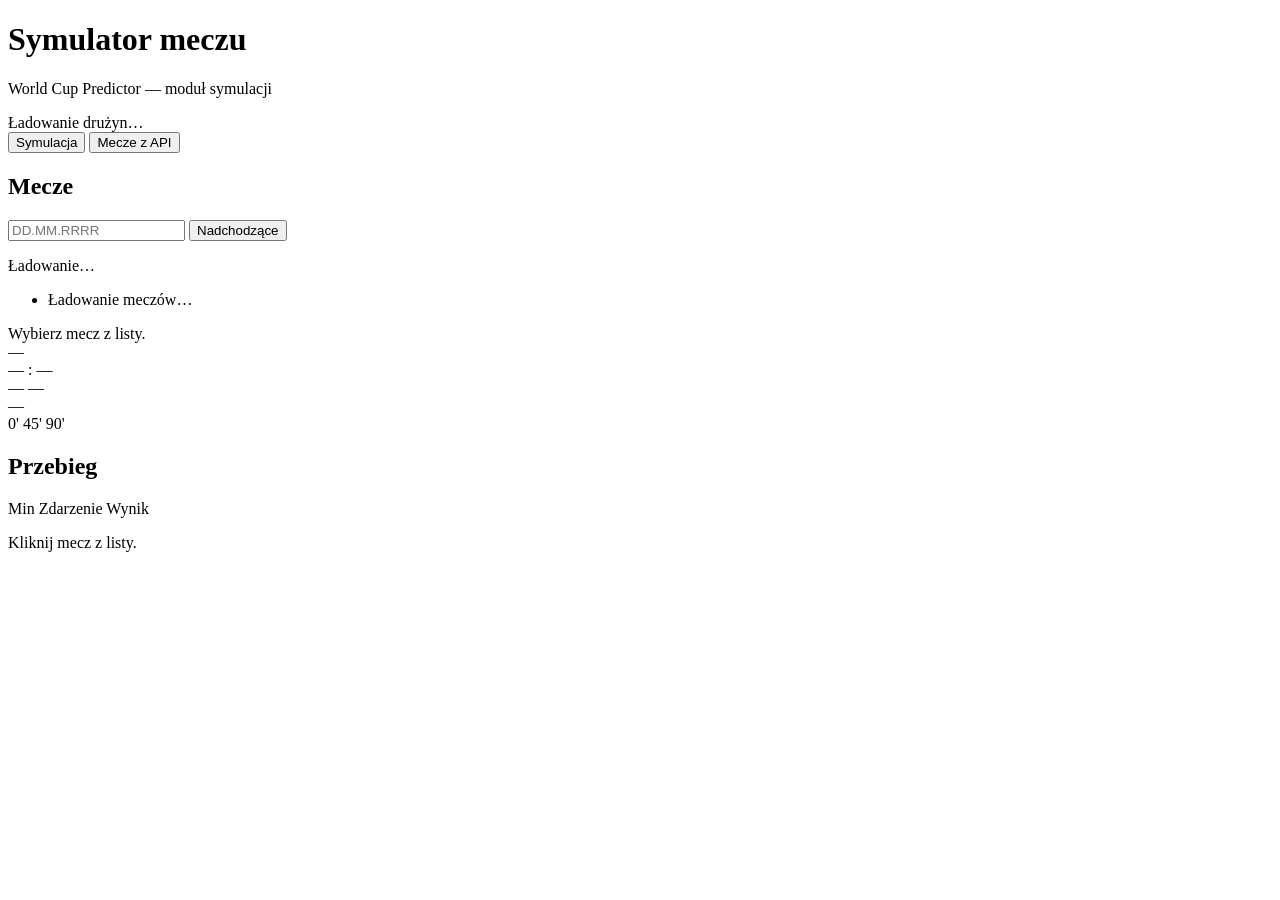
==== world-cup-predictor-symulacja/frontend/index.html @ f8178241 "feat: dodaj modul symulacji meczu z TheSportsDB Modul world-cup-predictor-symulacja (Jakub Szych): s" ====
<!DOCTYPE html>
<html lang="pl">
<head>
  <meta charset="UTF-8" />
  <meta name="viewport" content="width=device-width, initial-scale=1.0" />
  <title>Symulator meczu — World Cup Predictor</title>
  <link rel="stylesheet" href="/static/styles.css" />
</head>
<body>
  <header class="top-bar">
    <div class="top-bar-inner">
      <h1>Symulator meczu</h1>
      <p class="top-bar-sub">World Cup Predictor — moduł symulacji</p>
    </div>
    <span class="api-status" id="statusText">Ładowanie drużyn…</span>
  </header>

  <nav class="main-tabs" role="tablist">
    <button type="button" class="main-tab" id="tabSimulate" role="tab" aria-selected="false" data-panel="panelSimulate">
      Symulacja
    </button>
    <button type="button" class="main-tab active" id="tabMatches" role="tab" aria-selected="true" data-panel="panelMatches">
      Mecze z API
    </button>
  </nav>

  <div class="page hidden" id="panelSimulate" role="tabpanel" hidden>
    <aside class="sidebar">
      <h2 class="section-title">Ustawienia</h2>
      <form id="matchForm">
        <div class="team-pick">
          <label for="homeTeam">Gospodarz</label>
          <select id="homeTeam" name="homeTeam" required></select>
        </div>
        <div class="team-pick vs-row">
          <span class="vs-label">vs</span>
        </div>
        <div class="team-pick">
          <label for="awayTeam">Gość</label>
          <select id="awayTeam" name="awayTeam" required></select>
        </div>

        <fieldset class="fieldset">
          <legend>Typ meczu</legend>
          <label class="radio-line">
            <input type="radio" name="mode" value="friendly" checked />
            Towarzyski <span class="hint">— 90 min, remis dozwolony</span>
          </label>
          <label class="radio-line">
            <input type="radio" name="mode" value="tournament" />
            Turniejowy <span class="hint">— remis wymaga rozstrzygnięcia</span>
          </label>
        </fieldset>

        <fieldset class="fieldset tournament-options" id="tournamentOptions" hidden>
          <legend>Regulamin pucharowy</legend>
          <label class="check-line">
            <input type="checkbox" id="extraTime" checked />
            Dogrywka do 120 minut
          </label>
          <label class="check-line">
            <input type="checkbox" id="goldenGoal" />
            Złota bramka
          </label>
          <label class="check-line">
            <input type="checkbox" id="penaltiesAfter90" />
            Karne bezpośrednio po 90 minutach
          </label>
        </fieldset>

        <label class="check-line standalone">
          <input type="checkbox" id="neutralVenue" checked />
          Boisko neutralne
        </label>

        <button type="submit" class="btn-simulate" id="simulateBtn">Symuluj mecz</button>
      </form>
    </aside>

    <section class="match-view">
      <div class="scorebug" id="scoreboard">
        <div class="scorebug-team home">
          <img class="scorebug-badge" id="boardHomeBadge" alt="" hidden />
          <span class="scorebug-name" id="boardHome">—</span>
        </div>
        <div class="scorebug-center">
          <div class="scorebug-score">
            <span id="boardHomeScore">0</span>
            <span class="scorebug-sep">:</span>
            <span id="boardAwayScore">0</span>
          </div>
          <div class="scorebug-meta">
            <span class="scorebug-minute" id="boardMinute">0'</span>
            <span class="scorebug-phase" id="boardPhase">—</span>
          </div>
        </div>
        <div class="scorebug-team away">
          <img class="scorebug-badge" id="boardAwayBadge" alt="" hidden />
          <span class="scorebug-name" id="boardAway">—</span>
        </div>
      </div>

      <div class="pitch-block">
        <div class="pitch">
          <div class="pitch-midline"></div>
          <div class="pitch-circle"></div>
          <div class="pitch-box pitch-box-left"></div>
          <div class="pitch-box pitch-box-right"></div>
          <div class="goal-markers" id="goalMarkers"></div>
        </div>
        <div class="pitch-scale">
          <span>0'</span>
          <span>45'</span>
          <span>90'</span>
          <span>120'</span>
        </div>
        <ul class="pitch-legend">
          <li><span class="leg-dot leg-reg"></span> regulaminowy</li>
          <li><span class="leg-dot leg-extra"></span> dogrywka</li>
          <li><span class="leg-dot leg-golden"></span> złota bramka</li>
        </ul>
      </div>

      <div class="commentary">
        <h2 class="section-title">Relacja na żywo</h2>
        <div class="commentary-head">
          <span>Min</span>
          <span>Zdarzenie</span>
          <span>Wynik</span>
        </div>
        <div class="commentary-list" id="eventFeed">
          <p class="placeholder">Wybierz drużyny i uruchom symulację.</p>
        </div>
      </div>
    </section>

    <aside class="results">
      <h2 class="section-title">Podsumowanie</h2>
      <div id="resultSummary" class="result-empty">Brak wyniku.</div>

      <div id="penaltyPanel" class="penalty-block" hidden>
        <h3 class="section-title">Rzuty karne</h3>
        <table class="penalty-table">
          <thead>
            <tr>
              <th>#</th>
              <th>Drużyna</th>
              <th>Wynik</th>
            </tr>
          </thead>
          <tbody id="penaltyGrid"></tbody>
        </table>
        <div class="penalty-total" id="penaltyTotal"></div>
      </div>
    </aside>
  </div>

  <div class="page page-matches" id="panelMatches" role="tabpanel">
    <aside class="sidebar matches-sidebar">
      <h2 class="section-title">Mecze</h2>

      <div class="matches-filters">
        <input
          type="text"
          id="matchDate"
          class="match-date-input"
          placeholder="DD.MM.RRRR"
          title="Data meczów"
          inputmode="numeric"
          autocomplete="off"
          maxlength="10"
          spellcheck="false"
        />
        <button type="button" class="btn-secondary" id="loadUpcomingBtn">Nadchodzące</button>
      </div>

      <p class="matches-source" id="matchesSource">Ładowanie…</p>
      <ul class="match-list" id="matchList">
        <li class="placeholder">Ładowanie meczów…</li>
      </ul>
    </aside>

    <section class="match-view matches-main">
      <div class="api-detail-bar" id="apiMatchDetail">
        <span class="api-detail-empty">Wybierz mecz z listy.</span>
      </div>
      <button type="button" class="btn-simulate api-sim-btn" id="simulateFromApiBtn" hidden>
        Symuluj
      </button>
      <div class="scorebug" id="apiScoreboard">
        <div class="scorebug-team home">
          <img class="scorebug-badge" id="apiBoardHomeBadge" alt="" hidden />
          <span class="scorebug-name" id="apiBoardHome">—</span>
        </div>
        <div class="scorebug-center">
          <div class="scorebug-score">
            <span id="apiBoardHomeScore">—</span>
            <span class="scorebug-sep">:</span>
            <span id="apiBoardAwayScore">—</span>
          </div>
          <div class="scorebug-meta">
            <span class="scorebug-minute" id="apiBoardMinute">—</span>
            <span class="scorebug-phase" id="apiBoardPhase">—</span>
          </div>
        </div>
        <div class="scorebug-team away">
          <img class="scorebug-badge" id="apiBoardAwayBadge" alt="" hidden />
          <span class="scorebug-name" id="apiBoardAway">—</span>
        </div>
      </div>

      <div class="pitch-block">
        <div class="pitch">
          <div class="pitch-midline"></div>
          <div class="pitch-circle"></div>
          <div class="pitch-box pitch-box-left"></div>
          <div class="pitch-box pitch-box-right"></div>
          <div class="goal-markers" id="apiGoalMarkers"></div>
        </div>
        <div class="pitch-scale">
          <span>0'</span>
          <span>45'</span>
          <span>90'</span>
        </div>
      </div>

      <div class="commentary">
        <h2 class="section-title">Przebieg</h2>
        <div class="commentary-head">
          <span>Min</span>
          <span>Zdarzenie</span>
          <span>Wynik</span>
        </div>
        <div class="commentary-list" id="apiEventFeed">
          <p class="placeholder">Kliknij mecz z listy.</p>
        </div>
      </div>
    </section>
  </div>

  <div id="toast" class="toast" role="status"></div>
  <script src="/static/app.js"></script>
</body>
</html>
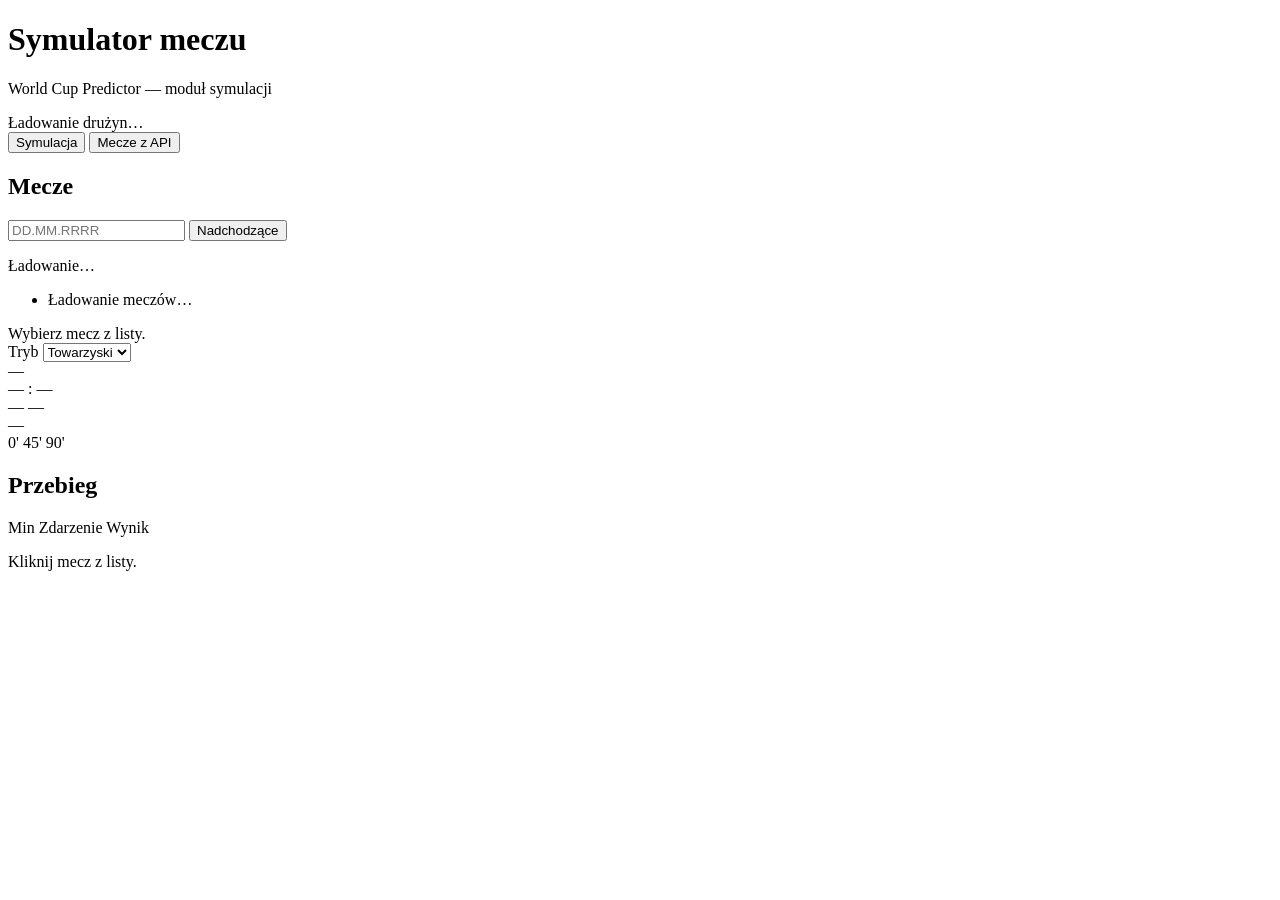
==== commit 9c1f9ead: "docs: update report, module, and ML evaluation assets Integrate the extended simulation module into " ====
--- a/world-cup-predictor-symulacja/frontend/index.html
+++ b/world-cup-predictor-symulacja/frontend/index.html
@@ -184,9 +184,27 @@
       <div class="api-detail-bar" id="apiMatchDetail">
         <span class="api-detail-empty">Wybierz mecz z listy.</span>
       </div>
-      <button type="button" class="btn-simulate api-sim-btn" id="simulateFromApiBtn" hidden>
-        Symuluj
-      </button>
+
+      <div class="preview-panel" id="apiPreviewPanel" hidden></div>
+      <div class="stats-panel" id="apiStatsPanel" hidden></div>
+
+      <div class="api-actions">
+        <label class="api-sim-mode">
+          Tryb
+          <select id="apiSimMode">
+            <option value="friendly">Towarzyski</option>
+            <option value="tournament">Turniejowy</option>
+          </select>
+        </label>
+        <button type="button" class="btn-simulate api-sim-btn" id="simulateFromApiBtn" hidden>
+          Symuluj mecz
+        </button>
+        <button type="button" class="btn-secondary" id="compareSimBtn" hidden>
+          Porównaj z rzeczywistością
+        </button>
+      </div>
+
+      <div class="compare-panel" id="apiComparePanel" hidden></div>
       <div class="scorebug" id="apiScoreboard">
         <div class="scorebug-team home">
           <img class="scorebug-badge" id="apiBoardHomeBadge" alt="" hidden />
